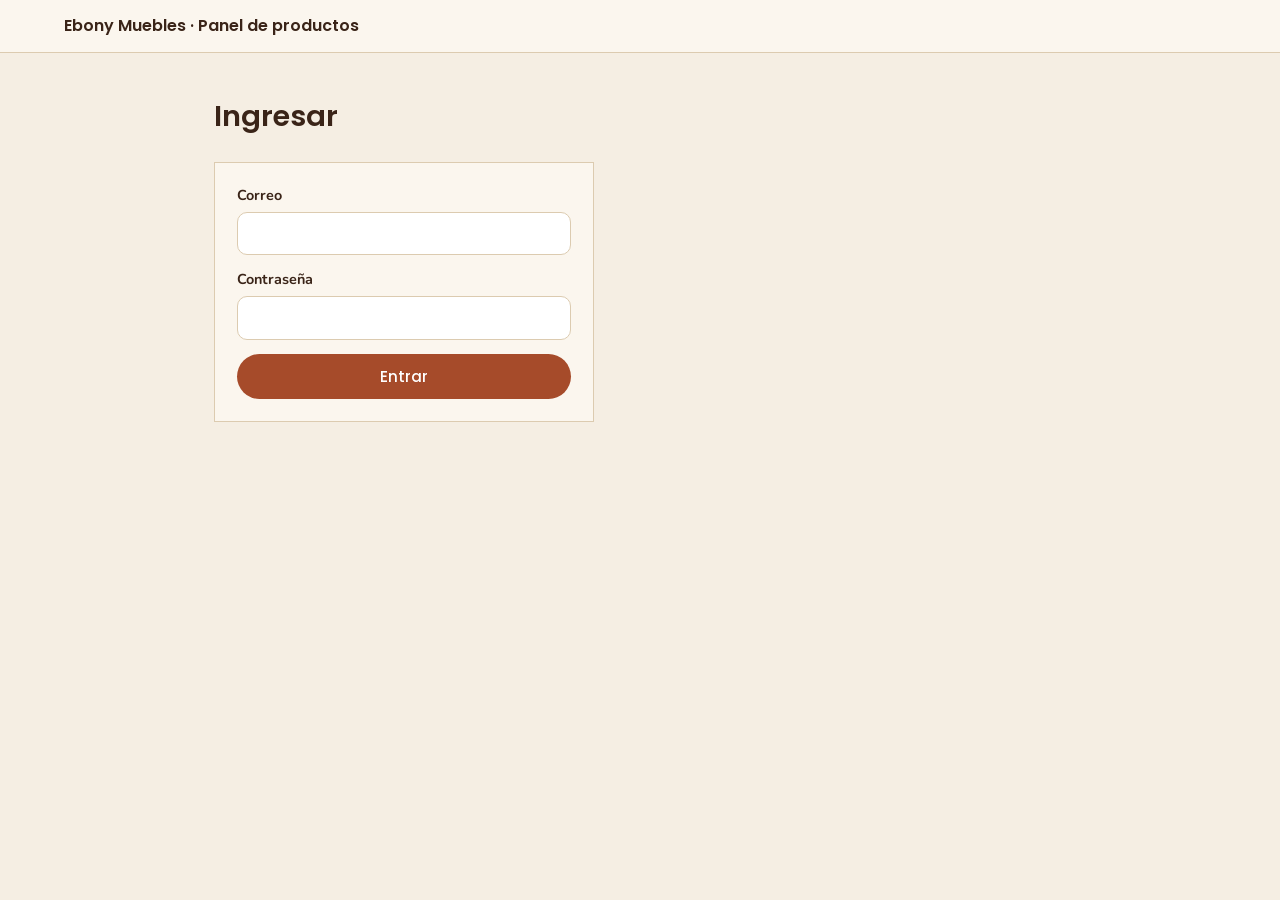
==== admin.html @ c11d45dd "initial commit" ====
<!DOCTYPE html>
<html lang="es">
<head>
<meta charset="utf-8">
<meta name="viewport" content="width=device-width, initial-scale=1">
<meta name="robots" content="noindex,nofollow">
<title>Panel — Ebony Muebles</title>
<link href="https://fonts.googleapis.com/css2?family=Poppins:wght@500;600&family=Nunito:wght@400;600;700&display=swap" rel="stylesheet">
<style>
:root{--bg:#f5eee3;--ink:#3a2418;--acc:#a64b2a;--accd:#6e3a22;--sand:#eadcc8;--card:#fbf6ee;--line:#dccbb0;color-scheme:light}
*{box-sizing:border-box}
body{margin:0;background:var(--bg);color:var(--ink);font:400 16px/1.5 Nunito,system-ui,sans-serif}
h1,h2,b{font-family:Poppins,Nunito,sans-serif;font-weight:600}
h1{font-size:1.8rem;margin:0}h2{font-size:1.25rem;margin:34px 0 12px}h2 small{font:400 .9rem Nunito;opacity:.65}
.top{display:flex;justify-content:space-between;align-items:center;gap:12px;flex-wrap:wrap;padding:14px 5vw;background:var(--card);border-bottom:1px solid var(--line)}
.top div{display:flex;gap:8px}
main{max-width:980px;margin:0 auto;padding:28px 5vw 80px}
.btn{font:500 .95rem Poppins,Nunito,sans-serif;background:var(--acc);color:#fff;border:0;border-radius:999px;padding:11px 24px;cursor:pointer}
.btn:hover{background:var(--accd)}.btn.sec{background:none;color:var(--ink);border:1px solid var(--ink)}.btn.sec:hover{background:var(--sand)}
.bar{display:flex;justify-content:space-between;align-items:center;gap:12px;margin-bottom:18px}
form{display:grid;gap:14px;background:var(--card);border:1px solid var(--line);padding:22px;margin-bottom:18px}
#lf{max-width:380px}
label{display:grid;gap:5px;font-weight:700;font-size:.9rem}label.chk{display:flex;gap:10px;align-items:center;font-weight:600}
input,select,textarea{font:inherit;font-weight:400;color:var(--ink);background:#fff;border:1px solid var(--line);border-radius:10px;padding:10px 12px;width:100%}
input[type=checkbox]{width:auto}
.row{display:flex;gap:10px;flex-wrap:wrap}
#prev{max-width:220px;max-height:220px;object-fit:cover;display:none}
#msg{margin:0 0 14px;padding:0;border-radius:10px}#msg.ok,#msg.err{padding:10px 14px}
#msg.ok{background:#e3ecd5}#msg.err{background:#f6d9d0;color:#7a2410}
.items{display:grid;gap:10px}
.it{display:grid;grid-template-columns:84px 1fr auto;gap:14px;align-items:center;background:var(--card);border:1px solid var(--line);padding:10px}
.it.off{opacity:.55}.it img{width:84px;height:84px;object-fit:cover;background:var(--sand)}
.txt{display:grid;gap:2px;min-width:0}.txt span{font-size:.9rem;opacity:.75;overflow:hidden;text-overflow:ellipsis;display:-webkit-box;-webkit-line-clamp:2;-webkit-box-orient:vertical}
.tags i{font-style:normal;font-size:.75rem;background:var(--sand);padding:2px 8px;border-radius:99px;margin-right:6px}.tags i.off{background:#e8c9bd}
.acts{display:flex;gap:6px;flex-wrap:wrap;justify-content:flex-end}
.acts button{font:600 .85rem Nunito;background:none;border:1px solid var(--line);border-radius:8px;padding:6px 10px;cursor:pointer;color:var(--ink)}
.acts button:hover:not(:disabled){background:var(--sand)}.acts button:disabled{opacity:.3;cursor:default}.acts .del{color:#8a2a12}
.empty{opacity:.75}
body.busy{cursor:progress}body.busy button{pointer-events:none;opacity:.7}
@media(max-width:640px){.it{grid-template-columns:70px 1fr}.it img{width:70px;height:70px}.acts{grid-column:1/-1;justify-content:flex-start}}
</style>
</head>
<body>
<header class="top"><b>Ebony Muebles · Panel de productos</b><div><button class="btn sec" id="imp" hidden>Importar fotos actuales</button><button class="btn sec" id="out" hidden>Salir</button></div></header>
<main>
<p id="msg" role="status"></p>
<section id="login" hidden>
<h1>Ingresar</h1><br>
<form id="lf"><label>Correo<input name="email" type="email" required autocomplete="username"></label>
<label>Contraseña<input name="pw" type="password" required autocomplete="current-password"></label>
<button class="btn">Entrar</button></form>
</section>
<section id="app" hidden>
<div class="bar"><h1>Productos</h1><button class="btn" id="new">+ Agregar producto</button></div>
<form id="pf" hidden>
<label>Categoría<select name="categoria" id="fcat"></select></label>
<label>Nombre<input name="nombre" maxlength="120" required></label>
<label>Descripción<textarea name="descripcion" rows="4" maxlength="800"></textarea></label>
<label>Imagen<input name="imagen" type="file" accept="image/*"></label>
<img id="prev" alt="Vista previa">
<label class="chk"><input type="checkbox" name="destacado"> Mostrar en “Productos destacados”</label>
<label class="chk"><input type="checkbox" name="visible" checked> Visible en la página</label>
<div class="row"><button class="btn" type="submit">Guardar</button><button class="btn sec" type="button" id="cancel">Cancelar</button></div>
</form>
<div id="list"></div>
</section>
</main>
<script src="config.js"></script>
<script>
const CATS=[['bibliotecas','Bibliotecas'],['espejos','Espejos'],['escritorios','Escritorios'],['vanitorys','Vanitorys'],['percheros','Percheros'],['cristaleros','Cristaleros'],['dormitorio','Dormitorio'],['cocina','Cocina'],['living','Living']];
const LOCALES={bibliotecas:20,espejos:1,escritorios:1,vanitorys:1,percheros:1,cristaleros:1,dormitorio:1,cocina:1,living:1};
const $=s=>document.querySelector(s),BASE=(typeof SUPA_URL==='string'?SUPA_URL:'').replace(/\/+$/,''),KEY=typeof SUPA_KEY==='string'?SUPA_KEY:'';
const nm=k=>(CATS.find(c=>c[0]===k)||[k,k])[1],J={'Content-Type':'application/json',Prefer:'return=minimal'};
let session=null,rows=[],editing=null;
try{session=JSON.parse(localStorage.getItem('ebony_admin'))}catch(e){}
function msg(t,err){const m=$('#msg');m.textContent=t||'';m.className=t?(err?'err':'ok'):''}
function h(tag,attrs,...kids){const e=document.createElement(tag);for(const[k,v]of Object.entries(attrs||{})){if(k.startsWith('on'))e.addEventListener(k.slice(2),v);else if(k==='class')e.className=v;else if(v!==false&&v!=null)e.setAttribute(k,v===true?'':v)}kids.flat().filter(c=>c!=null&&c!==false).forEach(c=>e.append(c));return e}
function show(){$('#login').hidden=!!session;$('#app').hidden=!session;$('#imp').hidden=$('#out').hidden=!session}
function saveSession(j){session={access:j.access_token,refresh:j.refresh_token,exp:Date.now()+(j.expires_in||3600)*1000};localStorage.setItem('ebony_admin',JSON.stringify(session))}
function logout(){session=null;localStorage.removeItem('ebony_admin');rows=[];show()}
async function token(){
 if(!session)throw new Error('Iniciá sesión');
 if(Date.now()>session.exp-60000){
  const r=await fetch(BASE+'/auth/v1/token?grant_type=refresh_token',{method:'POST',headers:{apikey:KEY,'Content-Type':'application/json'},body:JSON.stringify({refresh_token:session.refresh})});
  const j=await r.json();if(!r.ok){logout();throw new Error('La sesión venció. Volvé a ingresar.')}saveSession(j)}
 return session.access}
async function api(path,opt={}){
 const t=await token();
 const r=await fetch(BASE+path,{...opt,headers:{apikey:KEY,Authorization:'Bearer '+t,...(opt.headers||{})}});
 if(!r.ok){let m='';try{const j=await r.json();m=j.message||j.error||j.msg||''}catch(e){}
  throw new Error((m||'Error '+r.status)+(r.status===401||r.status===403?' (¿sesión vencida o sin permisos?)':''))}
 return (r.headers.get('content-type')||'').includes('json')?r.json():null}
async function run(fn,ok){document.body.classList.add('busy');try{await fn();await load();msg(ok||'Listo ✓')}catch(e){msg(e.message,1)}finally{document.body.classList.remove('busy')}}
async function load(){rows=await api('/rest/v1/productos?select=*&order=categoria.asc,orden.asc,id.asc');renderList()}
const pub=p=>BASE+'/storage/v1/object/public/productos/'+p;
const subir=(p,b)=>api('/storage/v1/object/productos/'+p,{method:'POST',headers:{'Content-Type':'image/jpeg','x-upsert':'true'},body:b});
const borrarImg=async p=>{try{await api('/storage/v1/object/productos/'+p,{method:'DELETE'})}catch(e){}};
const patch=(id,o)=>api('/rest/v1/productos?id=eq.'+id,{method:'PATCH',headers:J,body:JSON.stringify(o)});
const maxOrden=k=>Math.max(0,...rows.filter(r=>r.categoria===k).map(r=>r.orden||0));
function comprimir(file,max=1400){return new Promise((ok,no)=>{const u=URL.createObjectURL(file),im=new Image();
 im.onload=()=>{const s=Math.min(1,max/Math.max(im.width,im.height)),c=document.createElement('canvas');c.width=Math.round(im.width*s);c.height=Math.round(im.height*s);
  const x=c.getContext('2d');x.fillStyle='#fff';x.fillRect(0,0,c.width,c.height);x.drawImage(im,0,0,c.width,c.height);URL.revokeObjectURL(u);
  c.toBlob(b=>b?ok(b):no(new Error('No se pudo procesar la imagen')),'image/jpeg',.82)};
 im.onerror=()=>no(new Error('Formato de imagen no compatible. Usá JPG o PNG.'));im.src=u})}
function item(r,i,n){return h('article',{class:'it'+(r.visible?'':' off')},
 h('img',{src:r.imagen_url,alt:r.nombre,loading:'lazy'}),
 h('div',{class:'txt'},h('b',{},r.nombre),h('span',{},r.descripcion||'Sin descripción'),h('div',{class:'tags'},r.destacado?h('i',{},'Destacado'):null,r.visible?null:h('i',{class:'off'},'Oculto'))),
 h('div',{class:'acts'},
  h('button',{title:'Subir',disabled:i===0,onclick:()=>run(()=>mover(r,-1))},'↑'),
  h('button',{title:'Bajar',disabled:i===n-1,onclick:()=>run(()=>mover(r,1))},'↓'),
  h('button',{onclick:()=>abrirForm(r)},'Editar'),
  h('button',{onclick:()=>run(()=>patch(r.id,{visible:!r.visible}))},r.visible?'Ocultar':'Mostrar'),
  h('button',{class:'del',onclick:()=>eliminar(r)},'Eliminar')))}
function renderList(){const box=$('#list');box.replaceChildren();
 if(!rows.length){box.append(h('p',{class:'empty'},'Todavía no hay productos cargados. Agregá uno o usá “Importar fotos actuales”.'));return}
 CATS.forEach(([k,t])=>{const l=rows.filter(r=>r.categoria===k);if(!l.length)return;
  box.append(h('h2',{},t,h('small',{},'  '+l.length+(l.length>1?' fotos':' foto'))),h('div',{class:'items'},l.map((r,i)=>item(r,i,l.length))))})}
async function mover(r,d){const l=rows.filter(x=>x.categoria===r.categoria).sort((a,b)=>a.orden-b.orden||a.id-b.id),i=l.indexOf(r),j=i+d;if(j<0||j>=l.length)return;
 [l[i],l[j]]=[l[j],l[i]];for(let k=0;k<l.length;k++)if(l[k].orden!==k+1)await patch(l[k].id,{orden:k+1})}
function eliminar(r){if(!confirm('¿Eliminar “'+r.nombre+'”? No se puede deshacer.'))return;
 run(async()=>{await api('/rest/v1/productos?id=eq.'+r.id,{method:'DELETE'});if(r.imagen_path)await borrarImg(r.imagen_path)},'Producto eliminado')}
function abrirForm(r){editing=r||null;const f=$('#pf');f.reset();
 f.categoria.value=r?r.categoria:CATS[0][0];f.nombre.value=r?r.nombre:'';f.descripcion.value=r?(r.descripcion||''):'';
 f.destacado.checked=!!(r&&r.destacado);f.visible.checked=r?r.visible:true;
 const p=$('#prev');if(r){p.src=r.imagen_url;p.style.display='block'}else{p.removeAttribute('src');p.style.display='none'}
 f.hidden=false;f.scrollIntoView({behavior:'smooth',block:'start'});f.nombre.focus()}
$('#new').onclick=()=>abrirForm(null);
$('#cancel').onclick=()=>{$('#pf').hidden=true;editing=null};
$('#pf').imagen.onchange=e=>{const f=e.target.files[0],p=$('#prev');if(f){p.src=URL.createObjectURL(f);p.style.display='block'}};
$('#pf').onsubmit=e=>{e.preventDefault();const f=e.target,file=f.imagen.files[0],cat=f.categoria.value,nombre=f.nombre.value.trim();
 if(!nombre)return msg('Escribí un nombre.',1);if(!editing&&!file)return msg('Elegí una imagen.',1);
 const ed=editing;
 run(async()=>{let img={};
  if(file){const b=await comprimir(file),p=cat+'/'+Date.now()+'-'+Math.random().toString(36).slice(2,7)+'.jpg';await subir(p,b);img={imagen_path:p,imagen_url:pub(p)}}
  const d={categoria:cat,nombre,descripcion:f.descripcion.value.trim(),destacado:f.destacado.checked,visible:f.visible.checked,...img};
  if(ed){if(cat!==ed.categoria)d.orden=maxOrden(cat)+1;await patch(ed.id,d);if(file&&ed.imagen_path)await borrarImg(ed.imagen_path)}
  else{d.orden=maxOrden(cat)+1;await api('/rest/v1/productos',{method:'POST',headers:J,body:JSON.stringify(d)})}
  $('#pf').hidden=true;editing=null},'Guardado ✓')};
$('#imp').onclick=()=>{if(!confirm('Se van a subir las fotos de la carpeta “imagenes” al panel (las que todavía no estén). ¿Continuar?'))return;
 run(async()=>{let n=0;for(const[k,c]of Object.entries(LOCALES))for(let i=1;i<=c;i++){
  const nn=String(i).padStart(2,'0'),p=k+'/import-'+nn+'.jpg';if(rows.some(r=>r.imagen_path===p))continue;
  msg('Importando '+nm(k)+' '+nn+'…');const r=await fetch('imagenes/'+k+'/'+nn+'.jpg');if(!r.ok)continue;
  await subir(p,await r.blob());
  await api('/rest/v1/productos',{method:'POST',headers:J,body:JSON.stringify({categoria:k,nombre:nm(k)+' '+nn,descripcion:'',imagen_url:pub(p),imagen_path:p,orden:i,destacado:false,visible:true})});n++}
  msg(n+' fotos importadas.')},'Importación terminada ✓')};
$('#out').onclick=logout;
$('#lf').onsubmit=async e=>{e.preventDefault();const f=e.target;msg('');
 try{const r=await fetch(BASE+'/auth/v1/token?grant_type=password',{method:'POST',headers:{apikey:KEY,'Content-Type':'application/json'},body:JSON.stringify({email:f.email.value.trim(),password:f.pw.value})});
  const j=await r.json();if(!r.ok)throw new Error(j.error_description||j.msg||'Correo o contraseña incorrectos');
  saveSession(j);f.reset();show();await load()}catch(err){msg(err.message,1)}};
CATS.forEach(([k,t])=>$('#fcat').append(h('option',{value:k},t)));
if(!BASE||!KEY){msg('Falta completar config.js con los datos de Supabase (ver GUIA-SUPABASE.txt).',1)}
else{show();if(session)load().catch(e=>msg(e.message,1))}
</script>
</body>
</html>
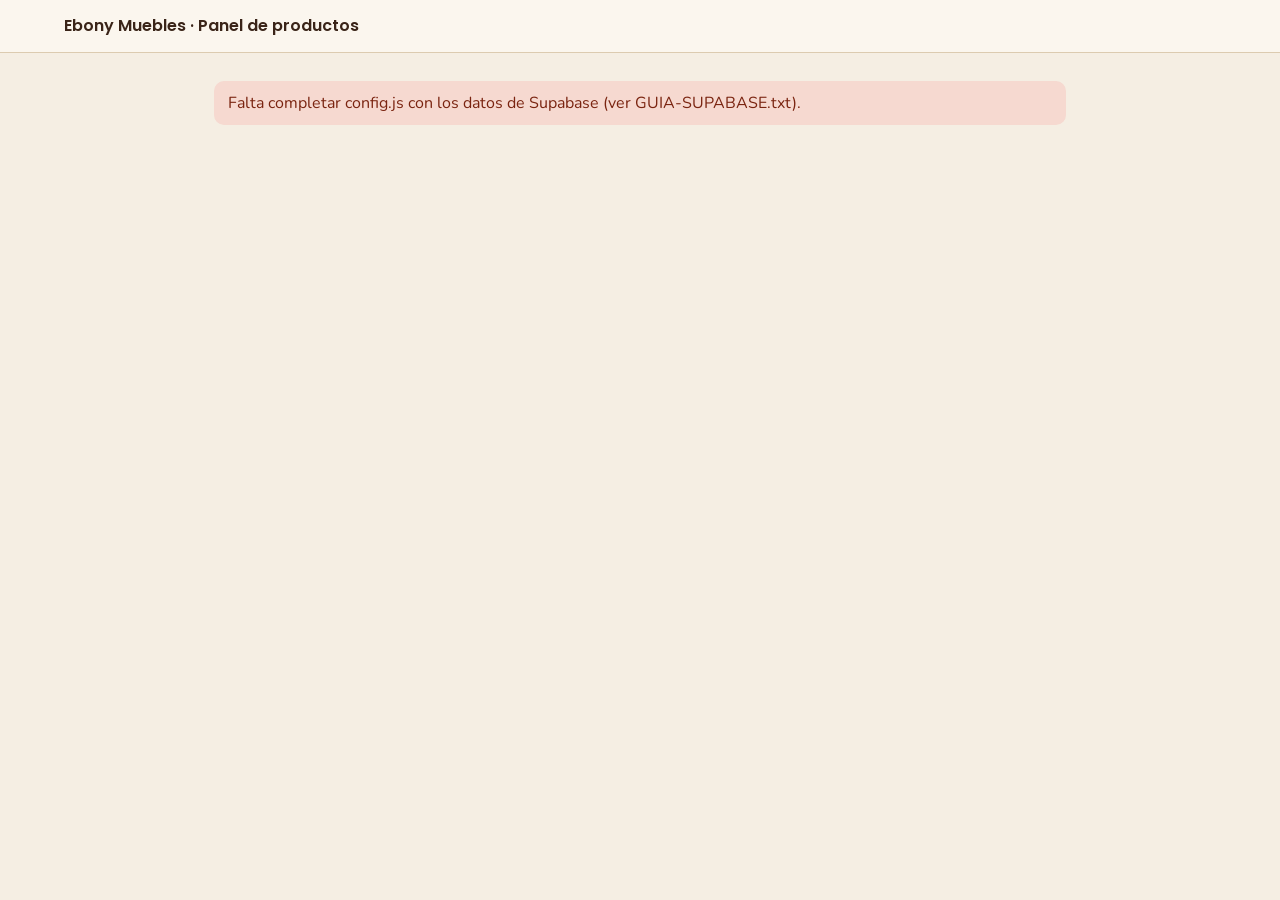
==== commit 0f4a5588: "reestructura" ====
--- a/admin.html
+++ b/admin.html
@@ -6,39 +6,7 @@
 <meta name="robots" content="noindex,nofollow">
 <title>Panel — Ebony Muebles</title>
 <link href="https://fonts.googleapis.com/css2?family=Poppins:wght@500;600&family=Nunito:wght@400;600;700&display=swap" rel="stylesheet">
-<style>
-:root{--bg:#f5eee3;--ink:#3a2418;--acc:#a64b2a;--accd:#6e3a22;--sand:#eadcc8;--card:#fbf6ee;--line:#dccbb0;color-scheme:light}
-*{box-sizing:border-box}
-body{margin:0;background:var(--bg);color:var(--ink);font:400 16px/1.5 Nunito,system-ui,sans-serif}
-h1,h2,b{font-family:Poppins,Nunito,sans-serif;font-weight:600}
-h1{font-size:1.8rem;margin:0}h2{font-size:1.25rem;margin:34px 0 12px}h2 small{font:400 .9rem Nunito;opacity:.65}
-.top{display:flex;justify-content:space-between;align-items:center;gap:12px;flex-wrap:wrap;padding:14px 5vw;background:var(--card);border-bottom:1px solid var(--line)}
-.top div{display:flex;gap:8px}
-main{max-width:980px;margin:0 auto;padding:28px 5vw 80px}
-.btn{font:500 .95rem Poppins,Nunito,sans-serif;background:var(--acc);color:#fff;border:0;border-radius:999px;padding:11px 24px;cursor:pointer}
-.btn:hover{background:var(--accd)}.btn.sec{background:none;color:var(--ink);border:1px solid var(--ink)}.btn.sec:hover{background:var(--sand)}
-.bar{display:flex;justify-content:space-between;align-items:center;gap:12px;margin-bottom:18px}
-form{display:grid;gap:14px;background:var(--card);border:1px solid var(--line);padding:22px;margin-bottom:18px}
-#lf{max-width:380px}
-label{display:grid;gap:5px;font-weight:700;font-size:.9rem}label.chk{display:flex;gap:10px;align-items:center;font-weight:600}
-input,select,textarea{font:inherit;font-weight:400;color:var(--ink);background:#fff;border:1px solid var(--line);border-radius:10px;padding:10px 12px;width:100%}
-input[type=checkbox]{width:auto}
-.row{display:flex;gap:10px;flex-wrap:wrap}
-#prev{max-width:220px;max-height:220px;object-fit:cover;display:none}
-#msg{margin:0 0 14px;padding:0;border-radius:10px}#msg.ok,#msg.err{padding:10px 14px}
-#msg.ok{background:#e3ecd5}#msg.err{background:#f6d9d0;color:#7a2410}
-.items{display:grid;gap:10px}
-.it{display:grid;grid-template-columns:84px 1fr auto;gap:14px;align-items:center;background:var(--card);border:1px solid var(--line);padding:10px}
-.it.off{opacity:.55}.it img{width:84px;height:84px;object-fit:cover;background:var(--sand)}
-.txt{display:grid;gap:2px;min-width:0}.txt span{font-size:.9rem;opacity:.75;overflow:hidden;text-overflow:ellipsis;display:-webkit-box;-webkit-line-clamp:2;-webkit-box-orient:vertical}
-.tags i{font-style:normal;font-size:.75rem;background:var(--sand);padding:2px 8px;border-radius:99px;margin-right:6px}.tags i.off{background:#e8c9bd}
-.acts{display:flex;gap:6px;flex-wrap:wrap;justify-content:flex-end}
-.acts button{font:600 .85rem Nunito;background:none;border:1px solid var(--line);border-radius:8px;padding:6px 10px;cursor:pointer;color:var(--ink)}
-.acts button:hover:not(:disabled){background:var(--sand)}.acts button:disabled{opacity:.3;cursor:default}.acts .del{color:#8a2a12}
-.empty{opacity:.75}
-body.busy{cursor:progress}body.busy button{pointer-events:none;opacity:.7}
-@media(max-width:640px){.it{grid-template-columns:70px 1fr}.it img{width:70px;height:70px}.acts{grid-column:1/-1;justify-content:flex-start}}
-</style>
+<link rel="stylesheet" href="css/admin.css">
 </head>
 <body>
 <header class="top"><b>Ebony Muebles · Panel de productos</b><div><button class="btn sec" id="imp" hidden>Importar fotos actuales</button><button class="btn sec" id="out" hidden>Salir</button></div></header>
@@ -62,95 +30,11 @@
 <label class="chk"><input type="checkbox" name="visible" checked> Visible en la página</label>
 <div class="row"><button class="btn" type="submit">Guardar</button><button class="btn sec" type="button" id="cancel">Cancelar</button></div>
 </form>
+<div id="filtros" class="chips" role="group" aria-label="Filtrar por categoría"></div>
 <div id="list"></div>
 </section>
 </main>
-<script src="config.js"></script>
-<script>
-const CATS=[['bibliotecas','Bibliotecas'],['espejos','Espejos'],['escritorios','Escritorios'],['vanitorys','Vanitorys'],['percheros','Percheros'],['cristaleros','Cristaleros'],['dormitorio','Dormitorio'],['cocina','Cocina'],['living','Living']];
-const LOCALES={bibliotecas:20,espejos:1,escritorios:1,vanitorys:1,percheros:1,cristaleros:1,dormitorio:1,cocina:1,living:1};
-const $=s=>document.querySelector(s),BASE=(typeof SUPA_URL==='string'?SUPA_URL:'').replace(/\/+$/,''),KEY=typeof SUPA_KEY==='string'?SUPA_KEY:'';
-const nm=k=>(CATS.find(c=>c[0]===k)||[k,k])[1],J={'Content-Type':'application/json',Prefer:'return=minimal'};
-let session=null,rows=[],editing=null;
-try{session=JSON.parse(localStorage.getItem('ebony_admin'))}catch(e){}
-function msg(t,err){const m=$('#msg');m.textContent=t||'';m.className=t?(err?'err':'ok'):''}
-function h(tag,attrs,...kids){const e=document.createElement(tag);for(const[k,v]of Object.entries(attrs||{})){if(k.startsWith('on'))e.addEventListener(k.slice(2),v);else if(k==='class')e.className=v;else if(v!==false&&v!=null)e.setAttribute(k,v===true?'':v)}kids.flat().filter(c=>c!=null&&c!==false).forEach(c=>e.append(c));return e}
-function show(){$('#login').hidden=!!session;$('#app').hidden=!session;$('#imp').hidden=$('#out').hidden=!session}
-function saveSession(j){session={access:j.access_token,refresh:j.refresh_token,exp:Date.now()+(j.expires_in||3600)*1000};localStorage.setItem('ebony_admin',JSON.stringify(session))}
-function logout(){session=null;localStorage.removeItem('ebony_admin');rows=[];show()}
-async function token(){
- if(!session)throw new Error('Iniciá sesión');
- if(Date.now()>session.exp-60000){
-  const r=await fetch(BASE+'/auth/v1/token?grant_type=refresh_token',{method:'POST',headers:{apikey:KEY,'Content-Type':'application/json'},body:JSON.stringify({refresh_token:session.refresh})});
-  const j=await r.json();if(!r.ok){logout();throw new Error('La sesión venció. Volvé a ingresar.')}saveSession(j)}
- return session.access}
-async function api(path,opt={}){
- const t=await token();
- const r=await fetch(BASE+path,{...opt,headers:{apikey:KEY,Authorization:'Bearer '+t,...(opt.headers||{})}});
- if(!r.ok){let m='';try{const j=await r.json();m=j.message||j.error||j.msg||''}catch(e){}
-  throw new Error((m||'Error '+r.status)+(r.status===401||r.status===403?' (¿sesión vencida o sin permisos?)':''))}
- return (r.headers.get('content-type')||'').includes('json')?r.json():null}
-async function run(fn,ok){document.body.classList.add('busy');try{await fn();await load();msg(ok||'Listo ✓')}catch(e){msg(e.message,1)}finally{document.body.classList.remove('busy')}}
-async function load(){rows=await api('/rest/v1/productos?select=*&order=categoria.asc,orden.asc,id.asc');renderList()}
-const pub=p=>BASE+'/storage/v1/object/public/productos/'+p;
-const subir=(p,b)=>api('/storage/v1/object/productos/'+p,{method:'POST',headers:{'Content-Type':'image/jpeg','x-upsert':'true'},body:b});
-const borrarImg=async p=>{try{await api('/storage/v1/object/productos/'+p,{method:'DELETE'})}catch(e){}};
-const patch=(id,o)=>api('/rest/v1/productos?id=eq.'+id,{method:'PATCH',headers:J,body:JSON.stringify(o)});
-const maxOrden=k=>Math.max(0,...rows.filter(r=>r.categoria===k).map(r=>r.orden||0));
-function comprimir(file,max=1400){return new Promise((ok,no)=>{const u=URL.createObjectURL(file),im=new Image();
- im.onload=()=>{const s=Math.min(1,max/Math.max(im.width,im.height)),c=document.createElement('canvas');c.width=Math.round(im.width*s);c.height=Math.round(im.height*s);
-  const x=c.getContext('2d');x.fillStyle='#fff';x.fillRect(0,0,c.width,c.height);x.drawImage(im,0,0,c.width,c.height);URL.revokeObjectURL(u);
-  c.toBlob(b=>b?ok(b):no(new Error('No se pudo procesar la imagen')),'image/jpeg',.82)};
- im.onerror=()=>no(new Error('Formato de imagen no compatible. Usá JPG o PNG.'));im.src=u})}
-function item(r,i,n){return h('article',{class:'it'+(r.visible?'':' off')},
- h('img',{src:r.imagen_url,alt:r.nombre,loading:'lazy'}),
- h('div',{class:'txt'},h('b',{},r.nombre),h('span',{},r.descripcion||'Sin descripción'),h('div',{class:'tags'},r.destacado?h('i',{},'Destacado'):null,r.visible?null:h('i',{class:'off'},'Oculto'))),
- h('div',{class:'acts'},
-  h('button',{title:'Subir',disabled:i===0,onclick:()=>run(()=>mover(r,-1))},'↑'),
-  h('button',{title:'Bajar',disabled:i===n-1,onclick:()=>run(()=>mover(r,1))},'↓'),
-  h('button',{onclick:()=>abrirForm(r)},'Editar'),
-  h('button',{onclick:()=>run(()=>patch(r.id,{visible:!r.visible}))},r.visible?'Ocultar':'Mostrar'),
-  h('button',{class:'del',onclick:()=>eliminar(r)},'Eliminar')))}
-function renderList(){const box=$('#list');box.replaceChildren();
- if(!rows.length){box.append(h('p',{class:'empty'},'Todavía no hay productos cargados. Agregá uno o usá “Importar fotos actuales”.'));return}
- CATS.forEach(([k,t])=>{const l=rows.filter(r=>r.categoria===k);if(!l.length)return;
-  box.append(h('h2',{},t,h('small',{},'  '+l.length+(l.length>1?' fotos':' foto'))),h('div',{class:'items'},l.map((r,i)=>item(r,i,l.length))))})}
-async function mover(r,d){const l=rows.filter(x=>x.categoria===r.categoria).sort((a,b)=>a.orden-b.orden||a.id-b.id),i=l.indexOf(r),j=i+d;if(j<0||j>=l.length)return;
- [l[i],l[j]]=[l[j],l[i]];for(let k=0;k<l.length;k++)if(l[k].orden!==k+1)await patch(l[k].id,{orden:k+1})}
-function eliminar(r){if(!confirm('¿Eliminar “'+r.nombre+'”? No se puede deshacer.'))return;
- run(async()=>{await api('/rest/v1/productos?id=eq.'+r.id,{method:'DELETE'});if(r.imagen_path)await borrarImg(r.imagen_path)},'Producto eliminado')}
-function abrirForm(r){editing=r||null;const f=$('#pf');f.reset();
- f.categoria.value=r?r.categoria:CATS[0][0];f.nombre.value=r?r.nombre:'';f.descripcion.value=r?(r.descripcion||''):'';
- f.destacado.checked=!!(r&&r.destacado);f.visible.checked=r?r.visible:true;
- const p=$('#prev');if(r){p.src=r.imagen_url;p.style.display='block'}else{p.removeAttribute('src');p.style.display='none'}
- f.hidden=false;f.scrollIntoView({behavior:'smooth',block:'start'});f.nombre.focus()}
-$('#new').onclick=()=>abrirForm(null);
-$('#cancel').onclick=()=>{$('#pf').hidden=true;editing=null};
-$('#pf').imagen.onchange=e=>{const f=e.target.files[0],p=$('#prev');if(f){p.src=URL.createObjectURL(f);p.style.display='block'}};
-$('#pf').onsubmit=e=>{e.preventDefault();const f=e.target,file=f.imagen.files[0],cat=f.categoria.value,nombre=f.nombre.value.trim();
- if(!nombre)return msg('Escribí un nombre.',1);if(!editing&&!file)return msg('Elegí una imagen.',1);
- const ed=editing;
- run(async()=>{let img={};
-  if(file){const b=await comprimir(file),p=cat+'/'+Date.now()+'-'+Math.random().toString(36).slice(2,7)+'.jpg';await subir(p,b);img={imagen_path:p,imagen_url:pub(p)}}
-  const d={categoria:cat,nombre,descripcion:f.descripcion.value.trim(),destacado:f.destacado.checked,visible:f.visible.checked,...img};
-  if(ed){if(cat!==ed.categoria)d.orden=maxOrden(cat)+1;await patch(ed.id,d);if(file&&ed.imagen_path)await borrarImg(ed.imagen_path)}
-  else{d.orden=maxOrden(cat)+1;await api('/rest/v1/productos',{method:'POST',headers:J,body:JSON.stringify(d)})}
-  $('#pf').hidden=true;editing=null},'Guardado ✓')};
-$('#imp').onclick=()=>{if(!confirm('Se van a subir las fotos de la carpeta “imagenes” al panel (las que todavía no estén). ¿Continuar?'))return;
- run(async()=>{let n=0;for(const[k,c]of Object.entries(LOCALES))for(let i=1;i<=c;i++){
-  const nn=String(i).padStart(2,'0'),p=k+'/import-'+nn+'.jpg';if(rows.some(r=>r.imagen_path===p))continue;
-  msg('Importando '+nm(k)+' '+nn+'…');const r=await fetch('imagenes/'+k+'/'+nn+'.jpg');if(!r.ok)continue;
-  await subir(p,await r.blob());
-  await api('/rest/v1/productos',{method:'POST',headers:J,body:JSON.stringify({categoria:k,nombre:nm(k)+' '+nn,descripcion:'',imagen_url:pub(p),imagen_path:p,orden:i,destacado:false,visible:true})});n++}
-  msg(n+' fotos importadas.')},'Importación terminada ✓')};
-$('#out').onclick=logout;
-$('#lf').onsubmit=async e=>{e.preventDefault();const f=e.target;msg('');
- try{const r=await fetch(BASE+'/auth/v1/token?grant_type=password',{method:'POST',headers:{apikey:KEY,'Content-Type':'application/json'},body:JSON.stringify({email:f.email.value.trim(),password:f.pw.value})});
-  const j=await r.json();if(!r.ok)throw new Error(j.error_description||j.msg||'Correo o contraseña incorrectos');
-  saveSession(j);f.reset();show();await load()}catch(err){msg(err.message,1)}};
-CATS.forEach(([k,t])=>$('#fcat').append(h('option',{value:k},t)));
-if(!BASE||!KEY){msg('Falta completar config.js con los datos de Supabase (ver GUIA-SUPABASE.txt).',1)}
-else{show();if(session)load().catch(e=>msg(e.message,1))}
-</script>
+<script src="config.js"></script>      <!-- datos de Supabase -->
+<script src="js/admin.js"></script>     <!-- lógica del panel -->
 </body>
 </html>
--- a/css/admin.css
+++ b/css/admin.css
@@ -0,0 +1,42 @@
+/* ==========================================================
+   PANEL DE PRODUCTOS (admin.html) · ESTILOS
+   ========================================================== */
+:root{--bg:#f5eee3;--ink:#3a2418;--acc:#a64b2a;--accd:#6e3a22;--sand:#eadcc8;--card:#fbf6ee;--line:#dccbb0;color-scheme:light}
+*{box-sizing:border-box}
+body{margin:0;background:var(--bg);color:var(--ink);font:400 16px/1.5 Nunito,system-ui,sans-serif}
+h1,h2,b{font-family:Poppins,Nunito,sans-serif;font-weight:600}
+h1{font-size:1.8rem;margin:0}h2{font-size:1.25rem;margin:34px 0 12px}h2 small{font:400 .9rem Nunito;opacity:.65}
+.top{display:flex;justify-content:space-between;align-items:center;gap:12px;flex-wrap:wrap;padding:14px 5vw;background:var(--card);border-bottom:1px solid var(--line)}
+.top div{display:flex;gap:8px}
+main{max-width:980px;margin:0 auto;padding:28px 5vw 80px}
+.btn{font:500 .95rem Poppins,Nunito,sans-serif;background:var(--acc);color:#fff;border:0;border-radius:999px;padding:11px 24px;cursor:pointer}
+.btn:hover{background:var(--accd)}.btn.sec{background:none;color:var(--ink);border:1px solid var(--ink)}.btn.sec:hover{background:var(--sand)}
+.bar{display:flex;justify-content:space-between;align-items:center;gap:12px;margin-bottom:18px}
+form{display:grid;gap:14px;background:var(--card);border:1px solid var(--line);padding:22px;margin-bottom:18px}
+#lf{max-width:380px}
+label{display:grid;gap:5px;font-weight:700;font-size:.9rem}label.chk{display:flex;gap:10px;align-items:center;font-weight:600}
+input,select,textarea{font:inherit;font-weight:400;color:var(--ink);background:#fff;border:1px solid var(--line);border-radius:10px;padding:10px 12px;width:100%}
+input[type=checkbox]{width:auto}
+.row{display:flex;gap:10px;flex-wrap:wrap}
+#prev{max-width:220px;max-height:220px;object-fit:cover;display:none}
+#msg{margin:0 0 14px;padding:0;border-radius:10px}#msg.ok,#msg.err{padding:10px 14px}
+#msg.ok{background:#e3ecd5}#msg.err{background:#f6d9d0;color:#7a2410}
+.items{display:grid;gap:10px}
+.it{display:grid;grid-template-columns:84px 1fr auto;gap:14px;align-items:center;background:var(--card);border:1px solid var(--line);padding:10px}
+.it.off{opacity:.55}.it img{width:84px;height:84px;object-fit:cover;background:var(--sand)}
+.txt{display:grid;gap:2px;min-width:0}.txt span{font-size:.9rem;opacity:.75;overflow:hidden;text-overflow:ellipsis;display:-webkit-box;-webkit-line-clamp:2;-webkit-box-orient:vertical}
+.tags i{font-style:normal;font-size:.75rem;background:var(--sand);padding:2px 8px;border-radius:99px;margin-right:6px}.tags i.off{background:#e8c9bd}
+.acts{display:flex;gap:6px;flex-wrap:wrap;justify-content:flex-end}
+.acts button{font:600 .85rem Nunito;background:none;border:1px solid var(--line);border-radius:8px;padding:6px 10px;cursor:pointer;color:var(--ink)}
+.acts button:hover:not(:disabled){background:var(--sand)}.acts button:disabled{opacity:.3;cursor:default}.acts .del{color:#8a2a12}
+.empty{opacity:.75}
+body.busy{cursor:progress}body.busy button{pointer-events:none;opacity:.7}
+@media(max-width:640px){.it{grid-template-columns:70px 1fr}.it img{width:70px;height:70px}.acts{grid-column:1/-1;justify-content:flex-start}}
+
+/* Filtro por categoría */
+.chips{display:flex;flex-wrap:wrap;gap:8px;margin:0 0 6px}
+.chip{font:600 .88rem Nunito,sans-serif;background:var(--card);color:var(--ink);border:1px solid var(--line);border-radius:999px;padding:7px 14px;cursor:pointer}
+.chip small{margin-left:7px;opacity:.6;font:600 .8rem Nunito,sans-serif}
+.chip:hover{background:var(--sand)}
+.chip.on{background:var(--acc);border-color:var(--acc);color:#fff}
+.chip.on small{opacity:.9}
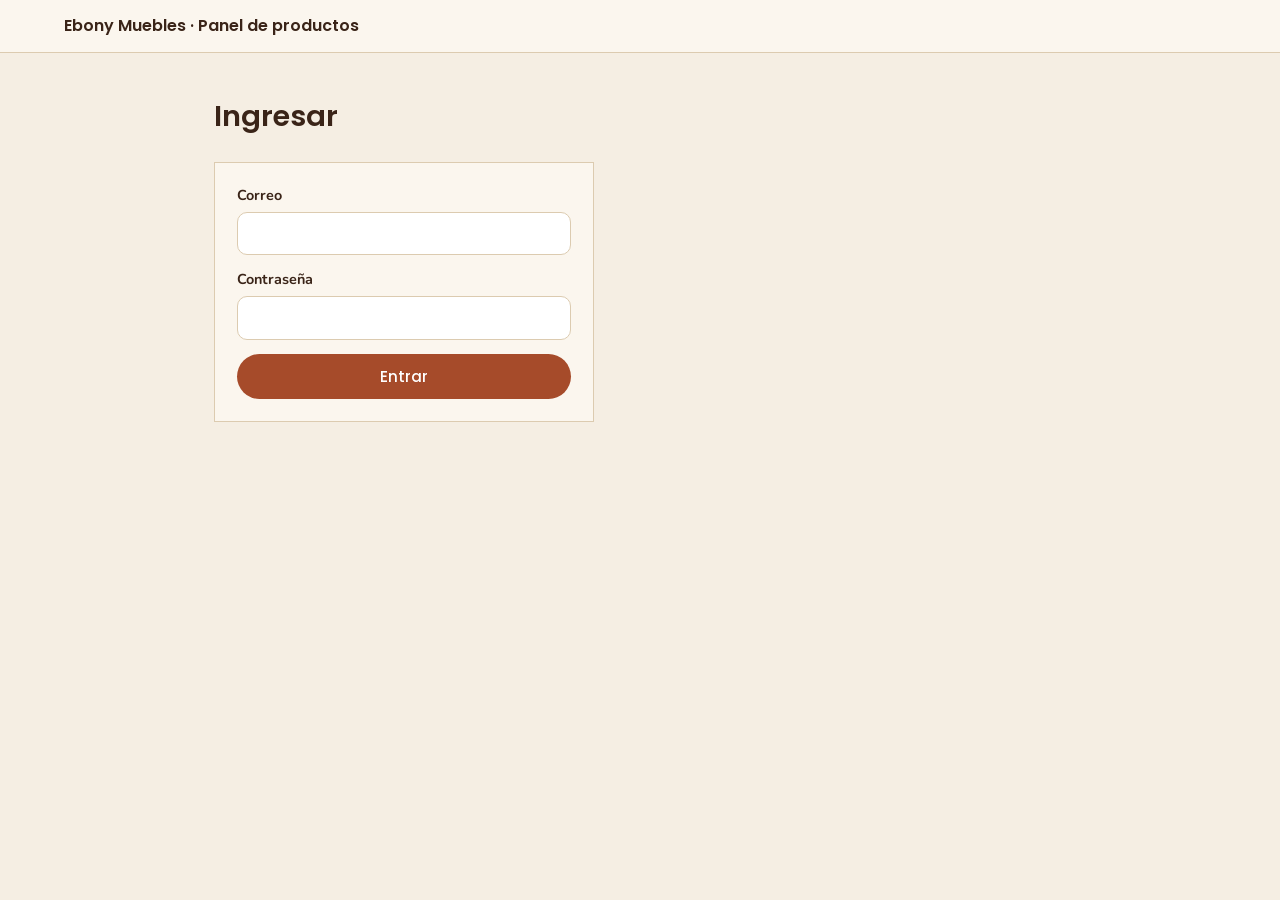
==== commit f06bf89e: "correcciones generales, cambio portada cocina" ====
--- a/admin.html
+++ b/admin.html
@@ -1,40 +1,91 @@
-<!DOCTYPE html>
+<!doctype html>
 <html lang="es">
-<head>
-<meta charset="utf-8">
-<meta name="viewport" content="width=device-width, initial-scale=1">
-<meta name="robots" content="noindex,nofollow">
-<title>Panel — Ebony Muebles</title>
-<link href="https://fonts.googleapis.com/css2?family=Poppins:wght@500;600&family=Nunito:wght@400;600;700&display=swap" rel="stylesheet">
-<link rel="stylesheet" href="css/admin.css">
-</head>
-<body>
-<header class="top"><b>Ebony Muebles · Panel de productos</b><div><button class="btn sec" id="imp" hidden>Importar fotos actuales</button><button class="btn sec" id="out" hidden>Salir</button></div></header>
-<main>
-<p id="msg" role="status"></p>
-<section id="login" hidden>
-<h1>Ingresar</h1><br>
-<form id="lf"><label>Correo<input name="email" type="email" required autocomplete="username"></label>
-<label>Contraseña<input name="pw" type="password" required autocomplete="current-password"></label>
-<button class="btn">Entrar</button></form>
-</section>
-<section id="app" hidden>
-<div class="bar"><h1>Productos</h1><button class="btn" id="new">+ Agregar producto</button></div>
-<form id="pf" hidden>
-<label>Categoría<select name="categoria" id="fcat"></select></label>
-<label>Nombre<input name="nombre" maxlength="120" required></label>
-<label>Descripción<textarea name="descripcion" rows="4" maxlength="800"></textarea></label>
-<label>Imagen<input name="imagen" type="file" accept="image/*"></label>
-<img id="prev" alt="Vista previa">
-<label class="chk"><input type="checkbox" name="destacado"> Mostrar en “Productos destacados”</label>
-<label class="chk"><input type="checkbox" name="visible" checked> Visible en la página</label>
-<div class="row"><button class="btn" type="submit">Guardar</button><button class="btn sec" type="button" id="cancel">Cancelar</button></div>
-</form>
-<div id="filtros" class="chips" role="group" aria-label="Filtrar por categoría"></div>
-<div id="list"></div>
-</section>
-</main>
-<script src="config.js"></script>      <!-- datos de Supabase -->
-<script src="js/admin.js"></script>     <!-- lógica del panel -->
-</body>
+  <head>
+    <meta charset="utf-8" />
+    <meta name="viewport" content="width=device-width, initial-scale=1" />
+    <meta name="robots" content="noindex,nofollow" />
+    <title>Panel — Ebony Muebles</title>
+    <link
+      href="https://fonts.googleapis.com/css2?family=Poppins:wght@500;600&family=Nunito:wght@400;600;700&display=swap"
+      rel="stylesheet"
+    />
+    <link rel="stylesheet" href="css/admin.css" />
+  </head>
+  <body>
+    <header class="top">
+      <b>Ebony Muebles · Panel de productos</b>
+      <div>
+        <button class="btn sec" id="imp" hidden>Importar fotos actuales</button
+        ><button class="btn sec" id="out" hidden>Salir</button>
+      </div>
+    </header>
+    <main>
+      <p id="msg" role="status"></p>
+      <section id="login" hidden>
+        <h1>Ingresar</h1>
+        <br />
+        <form id="lf">
+          <label
+            >Correo<input
+              name="email"
+              type="email"
+              required
+              autocomplete="username"
+          /></label>
+          <label
+            >Contraseña<input
+              name="pw"
+              type="password"
+              required
+              autocomplete="current-password"
+          /></label>
+          <button class="btn">Entrar</button>
+        </form>
+      </section>
+      <section id="app" hidden>
+        <div class="bar">
+          <h1>Productos</h1>
+          <button class="btn" id="new">+ Agregar producto</button>
+        </div>
+        <form id="pf" hidden>
+          <label>Categoría<select name="categoria" id="fcat"></select></label>
+          <label>Nombre<input name="nombre" maxlength="120" required /></label>
+          <label
+            >Descripción<textarea
+              name="descripcion"
+              rows="4"
+              maxlength="800"
+            ></textarea>
+          </label>
+          <label
+            >Imagen<input name="imagen" type="file" accept="image/*"
+          /></label>
+          <img id="prev" alt="Vista previa" />
+          <label class="chk"
+            ><input type="checkbox" name="destacado" /> Mostrar en “Productos
+            destacados”</label
+          >
+          <label class="chk"
+            ><input type="checkbox" name="visible" checked /> Visible en la
+            página</label
+          >
+          <div class="row">
+            <button class="btn" type="submit">Guardar</button
+            ><button class="btn sec" type="button" id="cancel">Cancelar</button>
+          </div>
+        </form>
+        <div
+          id="filtros"
+          class="chips"
+          role="group"
+          aria-label="Filtrar por categoría"
+        ></div>
+        <div id="list"></div>
+      </section>
+    </main>
+    <script src="config.js"></script>
+    <!-- datos de Supabase -->
+    <script src="js/admin.js"></script>
+    <!-- lógica del panel -->
+  </body>
 </html>
--- a/css/admin.css
+++ b/css/admin.css
@@ -22,7 +22,7 @@
 #msg{margin:0 0 14px;padding:0;border-radius:10px}#msg.ok,#msg.err{padding:10px 14px}
 #msg.ok{background:#e3ecd5}#msg.err{background:#f6d9d0;color:#7a2410}
 .items{display:grid;gap:10px}
-.it{display:grid;grid-template-columns:84px 1fr auto;gap:14px;align-items:center;background:var(--card);border:1px solid var(--line);padding:10px}
+.it{display:grid;grid-template-columns:26px 84px 1fr auto;gap:14px;align-items:center;background:var(--card);border:1px solid var(--line);padding:10px}
 .it.off{opacity:.55}.it img{width:84px;height:84px;object-fit:cover;background:var(--sand)}
 .txt{display:grid;gap:2px;min-width:0}.txt span{font-size:.9rem;opacity:.75;overflow:hidden;text-overflow:ellipsis;display:-webkit-box;-webkit-line-clamp:2;-webkit-box-orient:vertical}
 .tags i{font-style:normal;font-size:.75rem;background:var(--sand);padding:2px 8px;border-radius:99px;margin-right:6px}.tags i.off{background:#e8c9bd}
@@ -30,8 +30,8 @@
 .acts button{font:600 .85rem Nunito;background:none;border:1px solid var(--line);border-radius:8px;padding:6px 10px;cursor:pointer;color:var(--ink)}
 .acts button:hover:not(:disabled){background:var(--sand)}.acts button:disabled{opacity:.3;cursor:default}.acts .del{color:#8a2a12}
 .empty{opacity:.75}
-body.busy{cursor:progress}body.busy button{pointer-events:none;opacity:.7}
-@media(max-width:640px){.it{grid-template-columns:70px 1fr}.it img{width:70px;height:70px}.acts{grid-column:1/-1;justify-content:flex-start}}
+body.busy{cursor:progress}body.busy button{pointer-events:none;opacity:.7}body.busy .grip{pointer-events:none}
+@media(max-width:640px){.it{grid-template-columns:26px 70px 1fr}.it img{width:70px;height:70px}.acts{grid-column:1/-1;justify-content:flex-start}}
 
 /* Filtro por categoría */
 .chips{display:flex;flex-wrap:wrap;gap:8px;margin:0 0 6px}
@@ -40,3 +40,16 @@
 .chip:hover{background:var(--sand)}
 .chip.on{background:var(--acc);border-color:var(--acc);color:#fff}
 .chip.on small{opacity:.9}
+
+/* Arrastrar para ordenar */
+.grip{display:grid;place-items:center;align-self:stretch;cursor:grab;touch-action:none;user-select:none;-webkit-user-select:none;font-size:1.25rem;letter-spacing:-3px;opacity:.45}
+.grip:hover{opacity:.9}
+.grip.off{visibility:hidden;pointer-events:none}
+.it.arrastrando{position:relative;z-index:2;background:#fff;box-shadow:0 10px 28px rgba(58,36,24,.22)}
+body.arrastrando-ya,body.arrastrando-ya *{cursor:grabbing!important;user-select:none;-webkit-user-select:none}
+
+/* Cursores */
+body{cursor:default}
+a,button,select,label,.chip{cursor:pointer}
+input,textarea{cursor:text}
+input[type=checkbox],input[type=file]{cursor:pointer}
